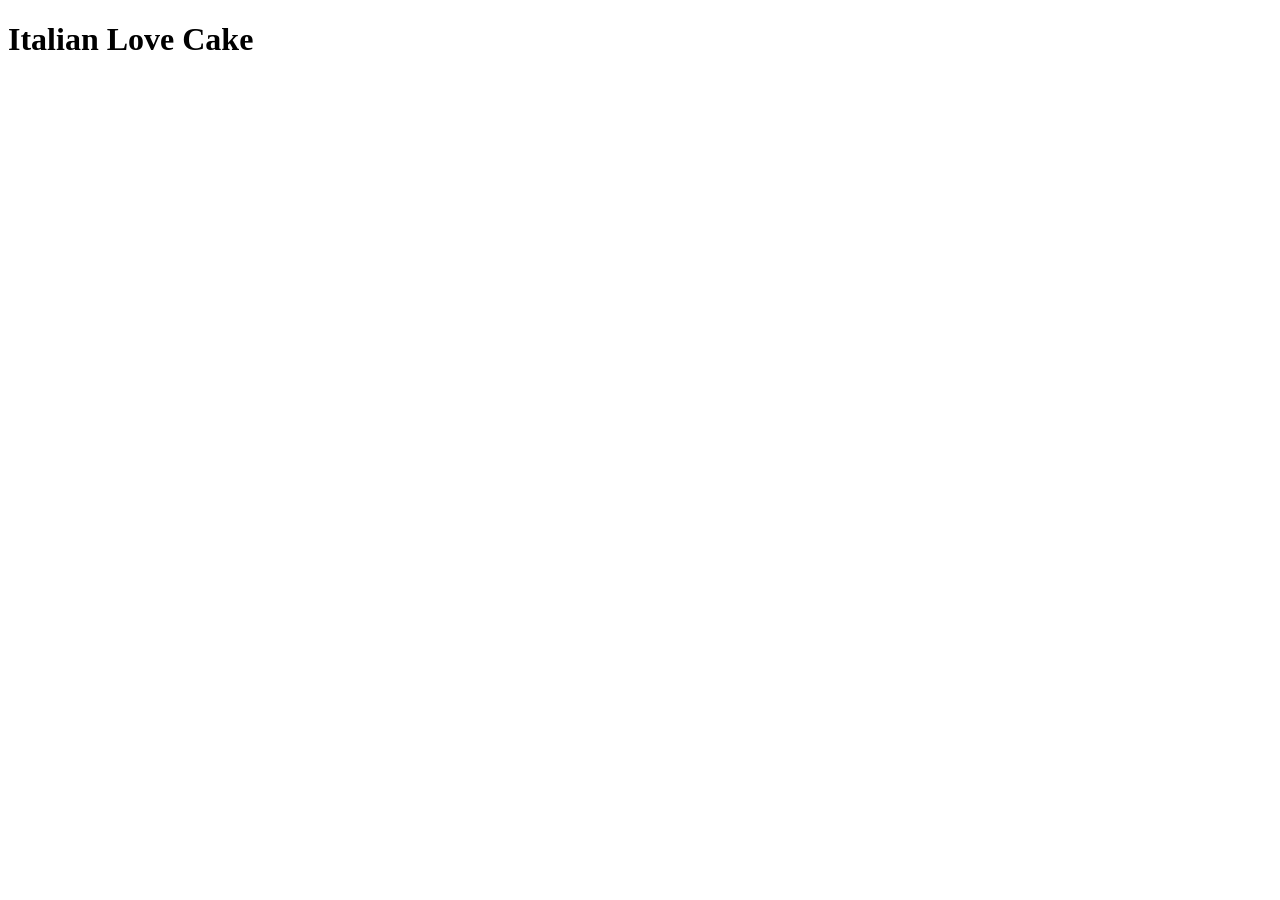
==== recipes/italian-love-cake.html @ 4b33e88b "Create recipes folder and create page for first recipe" ====
<!DOCTYPE html>
<html lang="en">
<head>
    <meta charset="UTF-8">
    <meta name="viewport" content="width=device-width, initial-scale=1.0">
    <title>Document</title>
</head>
<body>
    <h1>
        Italian Love Cake
    </h1>
</body>
</html>
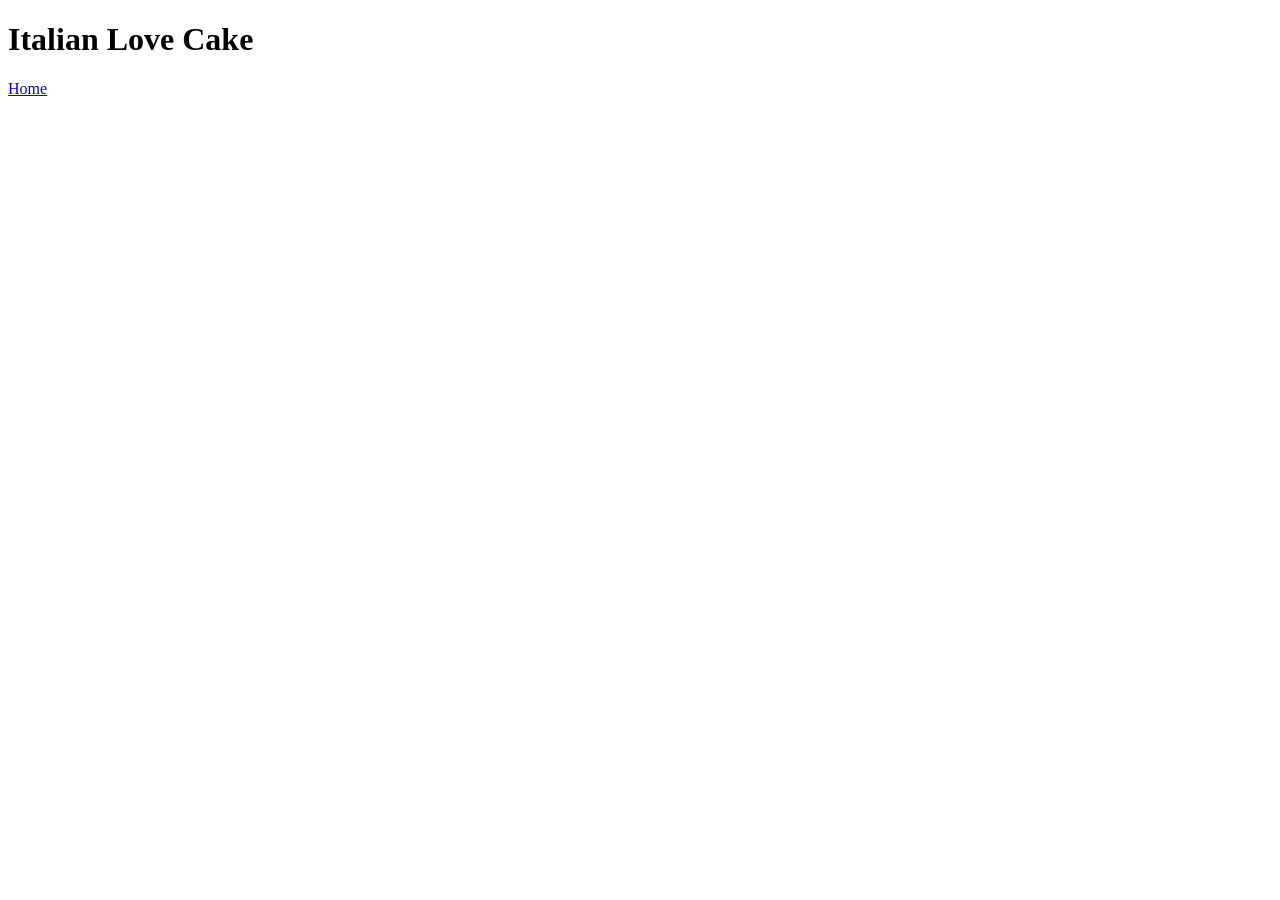
==== commit ba77e12b: "Create links between pages" ====
--- a/recipes/italian-love-cake.html
+++ b/recipes/italian-love-cake.html
@@ -9,5 +9,6 @@
     <h1>
         Italian Love Cake
     </h1>
+    <a href="../index.html">Home</a>
 </body>
 </html>
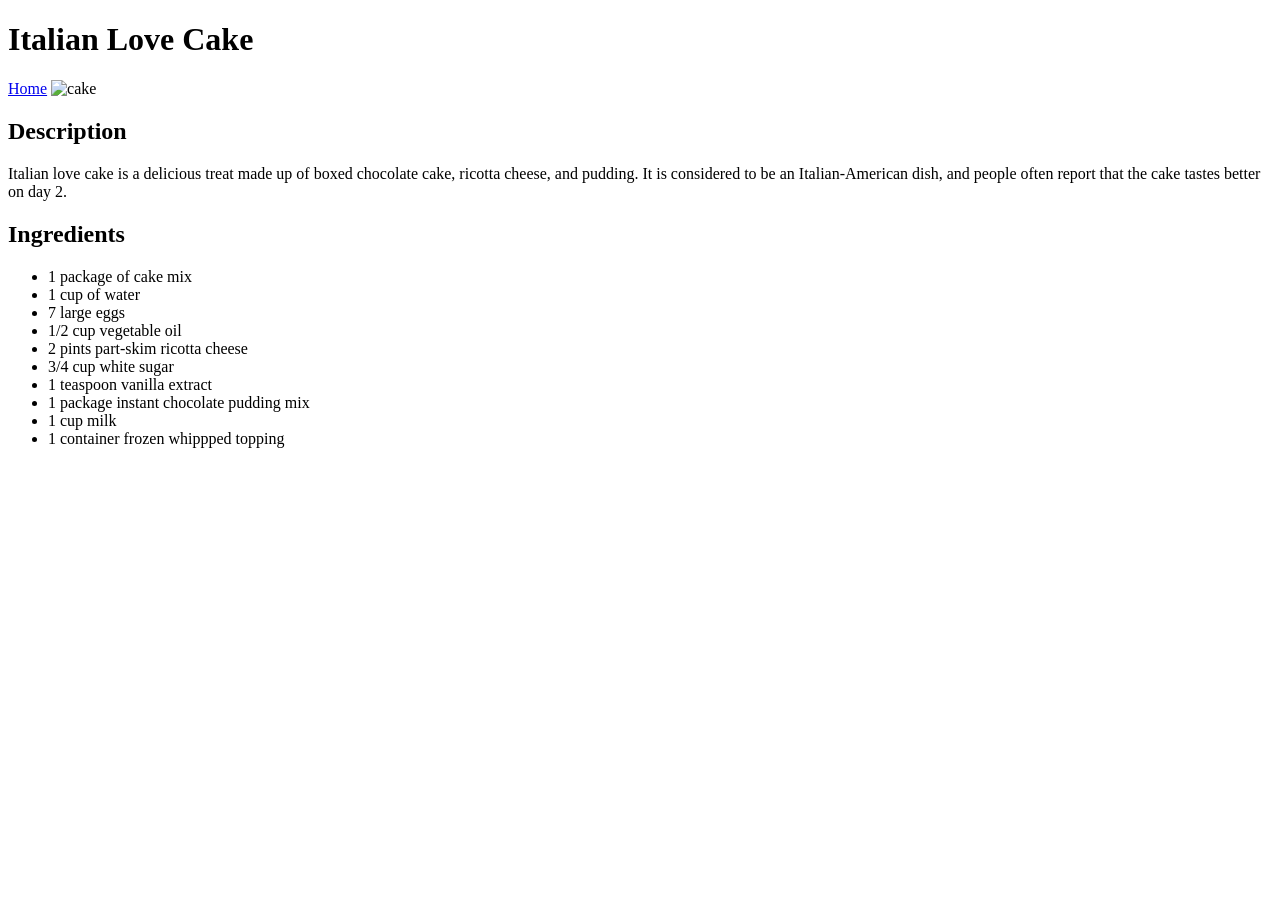
==== commit 0542dba5: "Add description and ingredients on italian love cake recipe page" ====
--- a/recipes/italian-love-cake.html
+++ b/recipes/italian-love-cake.html
@@ -10,5 +10,30 @@
         Italian Love Cake
     </h1>
     <a href="../index.html">Home</a>
+    <img src="./images/italian-love-cake.jpg" alt="cake">
+    <h2>
+        Description
+    </h2>
+    <p>
+        Italian love cake is a delicious treat made up of boxed chocolate
+        cake, ricotta cheese, and pudding. It is considered to be an
+        Italian-American dish, and people often report that the cake
+        tastes better on day 2.
+    </p>
+    <h2>
+        Ingredients
+    </h2>
+    <ul>
+        <li>1 package of cake mix</li>
+        <li>1 cup of water</li>
+        <li>7 large eggs</li>
+        <li>1/2 cup vegetable oil</li>
+        <li>2 pints part-skim ricotta cheese</li>
+        <li>3/4 cup white sugar</li>
+        <li>1 teaspoon vanilla extract</li>
+        <li>1 package instant chocolate pudding mix</li>
+        <li>1 cup milk</li>
+        <li>1 container frozen whippped topping</li>
+    </ul>
 </body>
 </html>
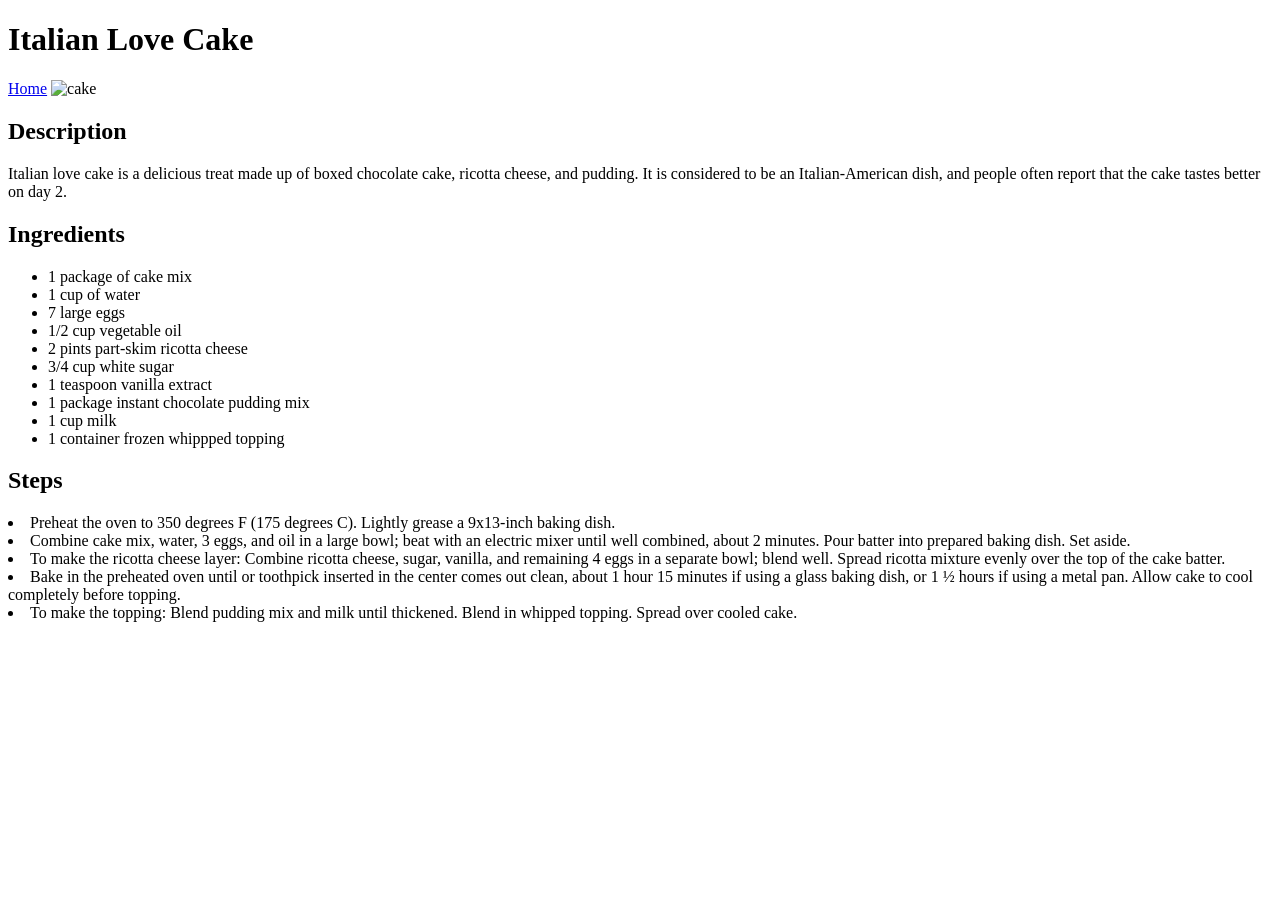
==== commit 66c72de0: "Add steps on italian love cake recipe page" ====
--- a/recipes/italian-love-cake.html
+++ b/recipes/italian-love-cake.html
@@ -35,5 +35,13 @@
         <li>1 cup milk</li>
         <li>1 container frozen whippped topping</li>
     </ul>
+    <h2>
+        Steps
+    </h2>
+    <li>Preheat the oven to 350 degrees F (175 degrees C). Lightly grease a 9x13-inch baking dish.</li>
+    <li>Combine cake mix, water, 3 eggs, and oil in a large bowl; beat with an electric mixer until well combined, about 2 minutes. Pour batter into prepared baking dish. Set aside.</li>
+    <li>To make the ricotta cheese layer: Combine ricotta cheese, sugar, vanilla, and remaining 4 eggs in a separate bowl; blend well. Spread ricotta mixture evenly over the top of the cake batter.</li>
+    <li>Bake in the preheated oven until or toothpick inserted in the center comes out clean, about 1 hour 15 minutes if using a glass baking dish, or 1 ½ hours if using a metal pan. Allow cake to cool completely before topping.</li>
+    <li>To make the topping: Blend pudding mix and milk until thickened. Blend in whipped topping. Spread over cooled cake.</li>
 </body>
 </html>
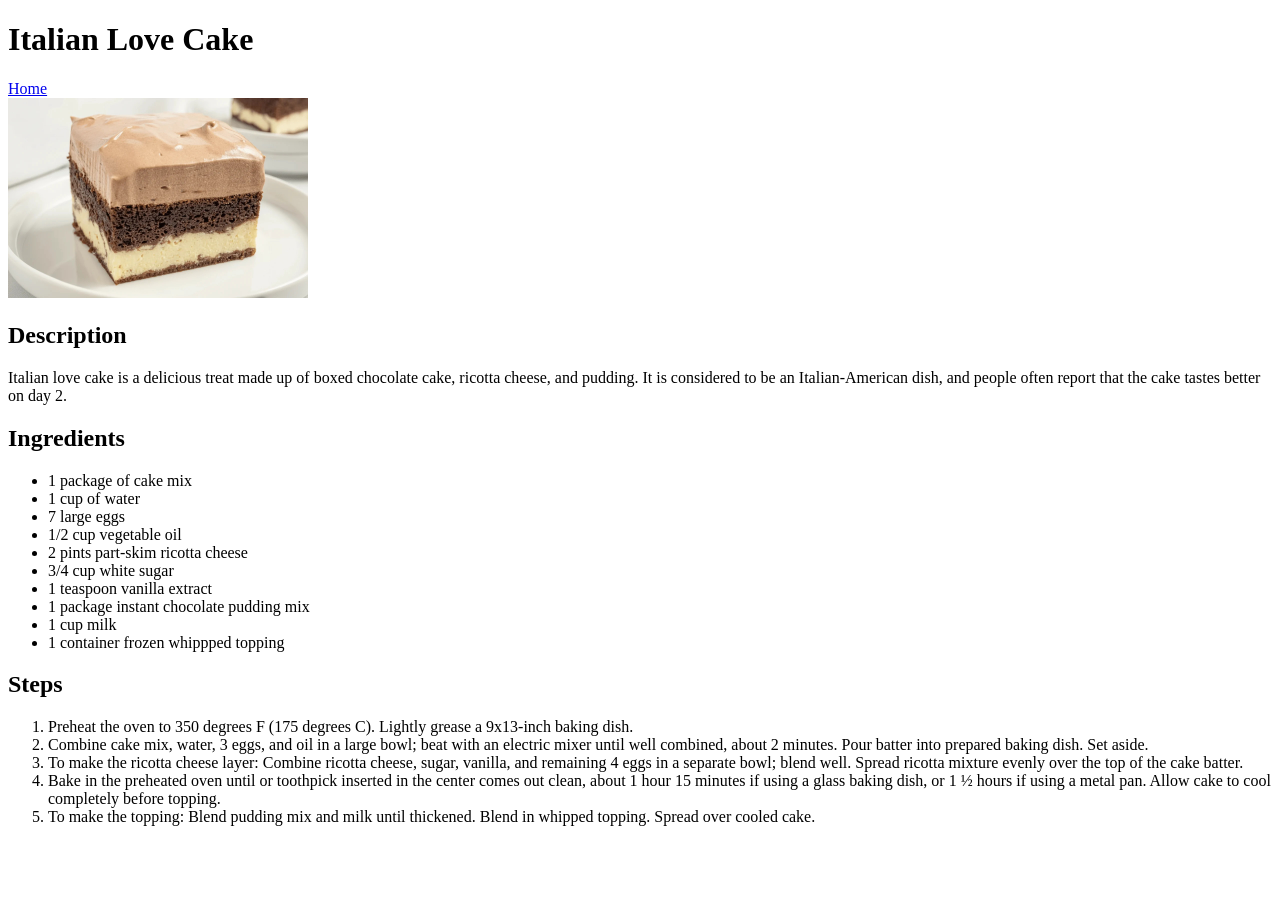
==== commit 16bc73e5: "Fix formatting errors" ====
--- a/recipes/italian-love-cake.html
+++ b/recipes/italian-love-cake.html
@@ -10,7 +10,9 @@
         Italian Love Cake
     </h1>
     <a href="../index.html">Home</a>
-    <img src="./images/italian-love-cake.jpg" alt="cake">
+    <div>
+        <img src="../images/italian-love-cake.jpg" alt="cake" height="200" width="300">
+    </div>
     <h2>
         Description
     </h2>
@@ -38,10 +40,12 @@
     <h2>
         Steps
     </h2>
-    <li>Preheat the oven to 350 degrees F (175 degrees C). Lightly grease a 9x13-inch baking dish.</li>
-    <li>Combine cake mix, water, 3 eggs, and oil in a large bowl; beat with an electric mixer until well combined, about 2 minutes. Pour batter into prepared baking dish. Set aside.</li>
-    <li>To make the ricotta cheese layer: Combine ricotta cheese, sugar, vanilla, and remaining 4 eggs in a separate bowl; blend well. Spread ricotta mixture evenly over the top of the cake batter.</li>
-    <li>Bake in the preheated oven until or toothpick inserted in the center comes out clean, about 1 hour 15 minutes if using a glass baking dish, or 1 ½ hours if using a metal pan. Allow cake to cool completely before topping.</li>
-    <li>To make the topping: Blend pudding mix and milk until thickened. Blend in whipped topping. Spread over cooled cake.</li>
+    <ol>
+        <li>Preheat the oven to 350 degrees F (175 degrees C). Lightly grease a 9x13-inch baking dish.</li>
+        <li>Combine cake mix, water, 3 eggs, and oil in a large bowl; beat with an electric mixer until well combined, about 2 minutes. Pour batter into prepared baking dish. Set aside.</li>
+        <li>To make the ricotta cheese layer: Combine ricotta cheese, sugar, vanilla, and remaining 4 eggs in a separate bowl; blend well. Spread ricotta mixture evenly over the top of the cake batter.</li>
+        <li>Bake in the preheated oven until or toothpick inserted in the center comes out clean, about 1 hour 15 minutes if using a glass baking dish, or 1 ½ hours if using a metal pan. Allow cake to cool completely before topping.</li>
+        <li>To make the topping: Blend pudding mix and milk until thickened. Blend in whipped topping. Spread over cooled cake.</li>
+    </ol>
 </body>
 </html>
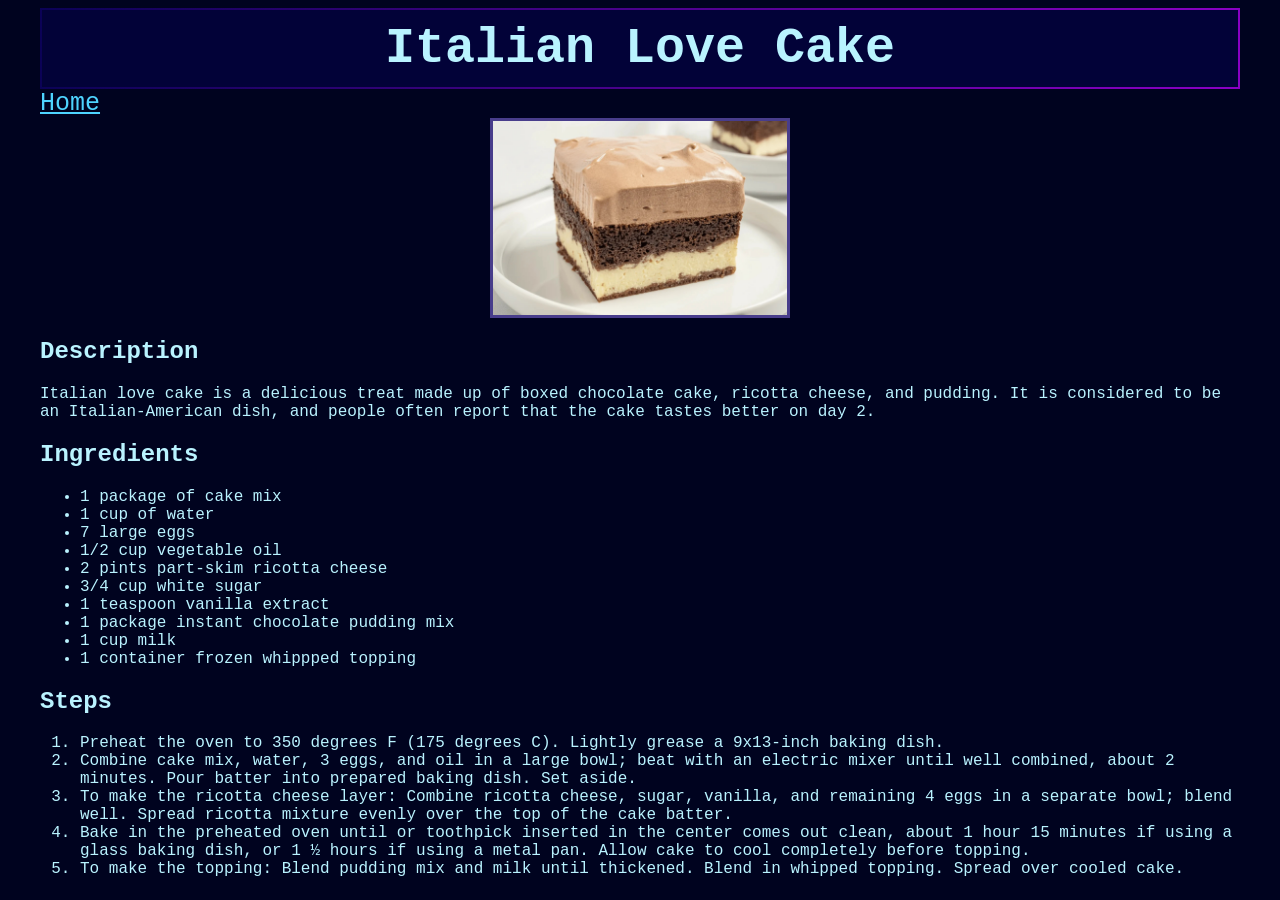
==== commit 175413d1: "Use external stylesheet to style html pages." ====
--- a/recipes/italian-love-cake.html
+++ b/recipes/italian-love-cake.html
@@ -1,51 +1,56 @@
 <!DOCTYPE html>
 <html lang="en">
 <head>
+    <link rel="stylesheet" href="../style.css">
     <meta charset="UTF-8">
     <meta name="viewport" content="width=device-width, initial-scale=1.0">
-    <title>Document</title>
+    <title>Italian Love Cake</title>
 </head>
 <body>
-    <h1>
-        Italian Love Cake
-    </h1>
-    <a href="../index.html">Home</a>
-    <div>
-        <img src="../images/italian-love-cake.jpg" alt="cake" height="200" width="300">
+    <div class="content">
+        <div class="gradient-border">
+            <h1>
+                Italian Love Cake
+            </h1>
+        </div>
+        <a href="../index.html">Home</a>
+        <div>
+            <img src="../images/italian-love-cake.jpg" alt="cake" height="200" width="300">
+        </div>
+        <h2>
+            Description
+        </h2>
+        <p>
+            Italian love cake is a delicious treat made up of boxed chocolate
+            cake, ricotta cheese, and pudding. It is considered to be an
+            Italian-American dish, and people often report that the cake
+            tastes better on day 2.
+        </p>
+        <h2>
+            Ingredients
+        </h2>
+        <ul>
+            <li>1 package of cake mix</li>
+            <li>1 cup of water</li>
+            <li>7 large eggs</li>
+            <li>1/2 cup vegetable oil</li>
+            <li>2 pints part-skim ricotta cheese</li>
+            <li>3/4 cup white sugar</li>
+            <li>1 teaspoon vanilla extract</li>
+            <li>1 package instant chocolate pudding mix</li>
+            <li>1 cup milk</li>
+            <li>1 container frozen whippped topping</li>
+        </ul>
+        <h2>
+            Steps
+        </h2>
+        <ol>
+            <li>Preheat the oven to 350 degrees F (175 degrees C). Lightly grease a 9x13-inch baking dish.</li>
+            <li>Combine cake mix, water, 3 eggs, and oil in a large bowl; beat with an electric mixer until well combined, about 2 minutes. Pour batter into prepared baking dish. Set aside.</li>
+            <li>To make the ricotta cheese layer: Combine ricotta cheese, sugar, vanilla, and remaining 4 eggs in a separate bowl; blend well. Spread ricotta mixture evenly over the top of the cake batter.</li>
+            <li>Bake in the preheated oven until or toothpick inserted in the center comes out clean, about 1 hour 15 minutes if using a glass baking dish, or 1 ½ hours if using a metal pan. Allow cake to cool completely before topping.</li>
+            <li>To make the topping: Blend pudding mix and milk until thickened. Blend in whipped topping. Spread over cooled cake.</li>
+        </ol>
     </div>
-    <h2>
-        Description
-    </h2>
-    <p>
-        Italian love cake is a delicious treat made up of boxed chocolate
-        cake, ricotta cheese, and pudding. It is considered to be an
-        Italian-American dish, and people often report that the cake
-        tastes better on day 2.
-    </p>
-    <h2>
-        Ingredients
-    </h2>
-    <ul>
-        <li>1 package of cake mix</li>
-        <li>1 cup of water</li>
-        <li>7 large eggs</li>
-        <li>1/2 cup vegetable oil</li>
-        <li>2 pints part-skim ricotta cheese</li>
-        <li>3/4 cup white sugar</li>
-        <li>1 teaspoon vanilla extract</li>
-        <li>1 package instant chocolate pudding mix</li>
-        <li>1 cup milk</li>
-        <li>1 container frozen whippped topping</li>
-    </ul>
-    <h2>
-        Steps
-    </h2>
-    <ol>
-        <li>Preheat the oven to 350 degrees F (175 degrees C). Lightly grease a 9x13-inch baking dish.</li>
-        <li>Combine cake mix, water, 3 eggs, and oil in a large bowl; beat with an electric mixer until well combined, about 2 minutes. Pour batter into prepared baking dish. Set aside.</li>
-        <li>To make the ricotta cheese layer: Combine ricotta cheese, sugar, vanilla, and remaining 4 eggs in a separate bowl; blend well. Spread ricotta mixture evenly over the top of the cake batter.</li>
-        <li>Bake in the preheated oven until or toothpick inserted in the center comes out clean, about 1 hour 15 minutes if using a glass baking dish, or 1 ½ hours if using a metal pan. Allow cake to cool completely before topping.</li>
-        <li>To make the topping: Blend pudding mix and milk until thickened. Blend in whipped topping. Spread over cooled cake.</li>
-    </ol>
 </body>
 </html>
--- a/style.css
+++ b/style.css
@@ -0,0 +1,48 @@
+* { 
+    box-sizing: border-box;
+}
+
+body {
+    color: #B9F3FF;
+    background-color: #00031f;
+    font-family: "Courier New", monospace; 
+}
+
+h1 {
+    text-align: center;
+    font-size: 50px;
+    background-color: #020238;
+    padding: 10px;
+    margin: 0px
+}
+
+a {
+    color: #4ED4FF;
+    font-size: 25px;
+}
+
+.home li {
+    padding: 10px;
+    width: 400px;
+    font-size: 30px;
+}
+
+.gradient-border {
+    padding: 2px;
+    background: linear-gradient(to right, #0B0256, #8A00C4);
+}
+
+img {
+    display: block;
+    margin: 0 auto;
+    border: 3px solid darkslateblue;
+}
+
+.home ul {
+    padding: 30px;
+}
+
+.content {
+    width: 1200px;
+    margin: 0 auto;
+}
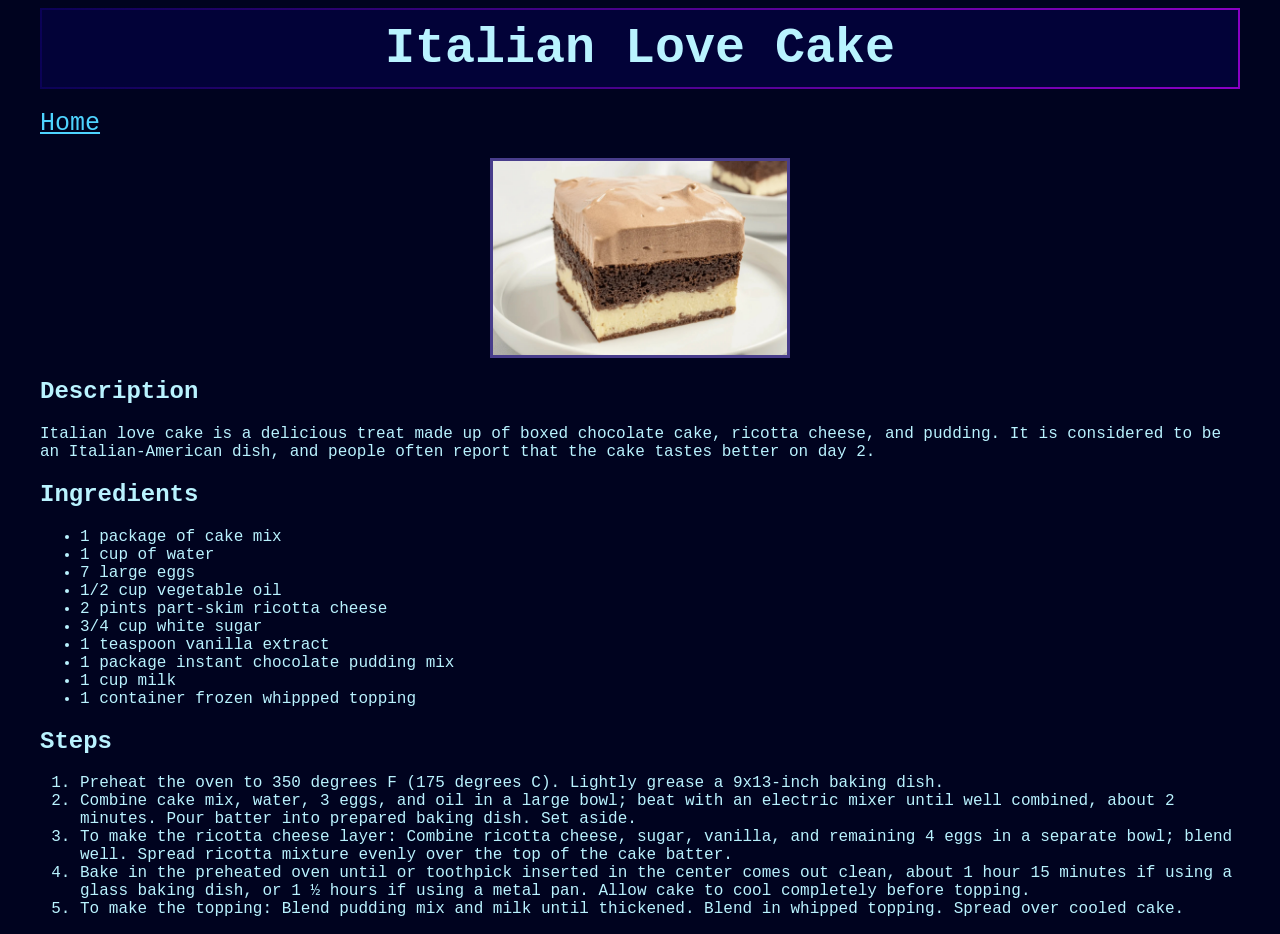
==== commit 545d8424: "Fix spelling error and give home link more padding." ====
--- a/recipes/italian-love-cake.html
+++ b/recipes/italian-love-cake.html
@@ -13,7 +13,7 @@
                 Italian Love Cake
             </h1>
         </div>
-        <a href="../index.html">Home</a>
+        <a href="../index.html" class="homeLink">Home</a>
         <div>
             <img src="../images/italian-love-cake.jpg" alt="cake" height="200" width="300">
         </div>
--- a/style.css
+++ b/style.css
@@ -45,4 +45,9 @@
 .content {
     width: 1200px;
     margin: 0 auto;
+}
+
+.homeLink {
+    padding: 20px 0;
+    display: block;
 }
